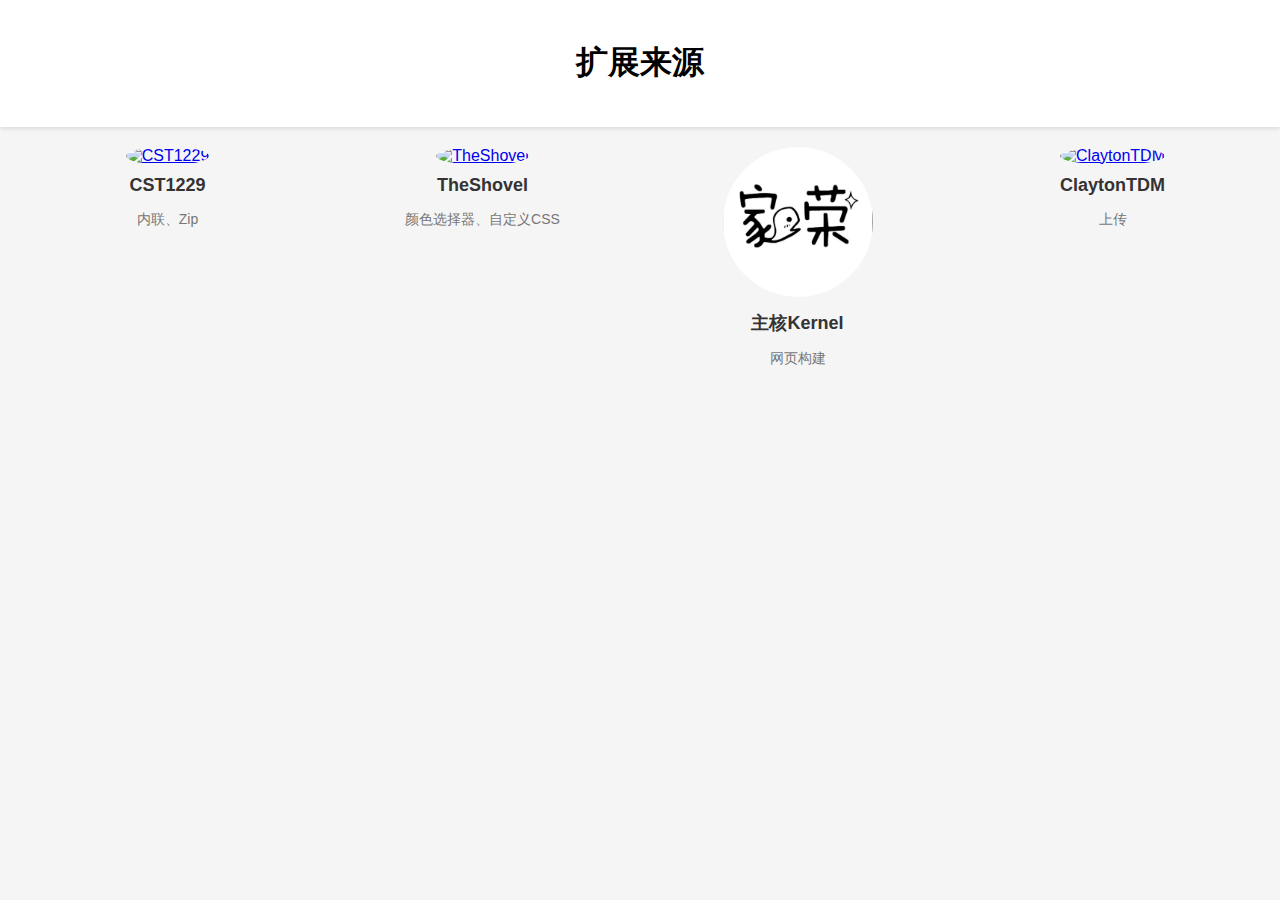
==== from.html @ 84ee8202 "🔼添加4个扩展" ====
<!DOCTYPE html>
<html>
<link rel="shortcut icon" href="favicon.ico">

<head>
  <title>扩展来源</title>
  <style>
    body {
      font-family: Arial, sans-serif;
      background-color: #f5f5f5;
      margin: 0;
      padding: 0;
    }

    header {
      background-color: #ffffff;
      padding: 20px;
      text-align: center;
      box-shadow: 0 2px 4px rgba(0, 0, 0, 0.1);
    }

    .creators-grid {
      display: grid;
      grid-template-columns: repeat(auto-fit, minmax(200px, 1fr));
      gap: 20px;
      margin: 20px;
    }

    .creator-card {
      text-align: center;
    }

    .creator-avatar {
      width: 150px;
      height: 150px;
      border-radius: 50%;
      cursor: pointer;
      transition: transform 0.3s;
    }

    .creator-avatar:hover {
      transform: scale(1.1);
    }

    .creator-name {
      font-size: 18px;
      margin-top: 10px;
      color: #333333;
    }

    .creator-description {
      font-size: 14px;
      color: #777777;
      margin-top: 5px;
    }
  </style>
</head>

<body>
  <header>
    <h1>扩展来源</h1>
  </header>

  <div class="creators-grid">
    <div class="creator-card">
      <a href="https://github.com/CST1229">
        <img class="creator-avatar" src="https://avatars.githubusercontent.com/u/68464103?v=4" alt="CST1229">
      </a>
      <h2 class="creator-name">CST1229</h2>
      <p class="creator-description">内联、Zip</p>
    </div>
    <div class="creator-card">
      <a href="https://github.com/TheShovel">
        <img class="creator-avatar" src="https://avatars.githubusercontent.com/u/68913917?v=4" alt="TheShovel">
      </a>
      <h2 class="creator-name">TheShovel</h2>
      <p class="creator-description">颜色选择器、自定义CSS</p>
    </div>

    <div class="creator-card">
      <a href="917811726">
        <img class="creator-avatar" src="./extensions/kernel/zh.png" alt="主核Kernel">
      </a>
      <h2 class="creator-name">主核Kernel</h2>
      <p class="creator-description">网页构建</p>
    </div>

    <div class="creator-card">
      <a href="https://github.com/ClaytonTDM">
        <img class="creator-avatar" src="https://avatars.githubusercontent.com/u/71360210?v=4" alt="ClaytonTDM">
      </a>
      <h2 class="creator-name">ClaytonTDM</h2>
      <p class="creator-description">上传</p>
    </div>


    <!-- 添加更多创作者卡片 -->

  </div>

  <!-- 其他网页内容 -->

</body>

</html>
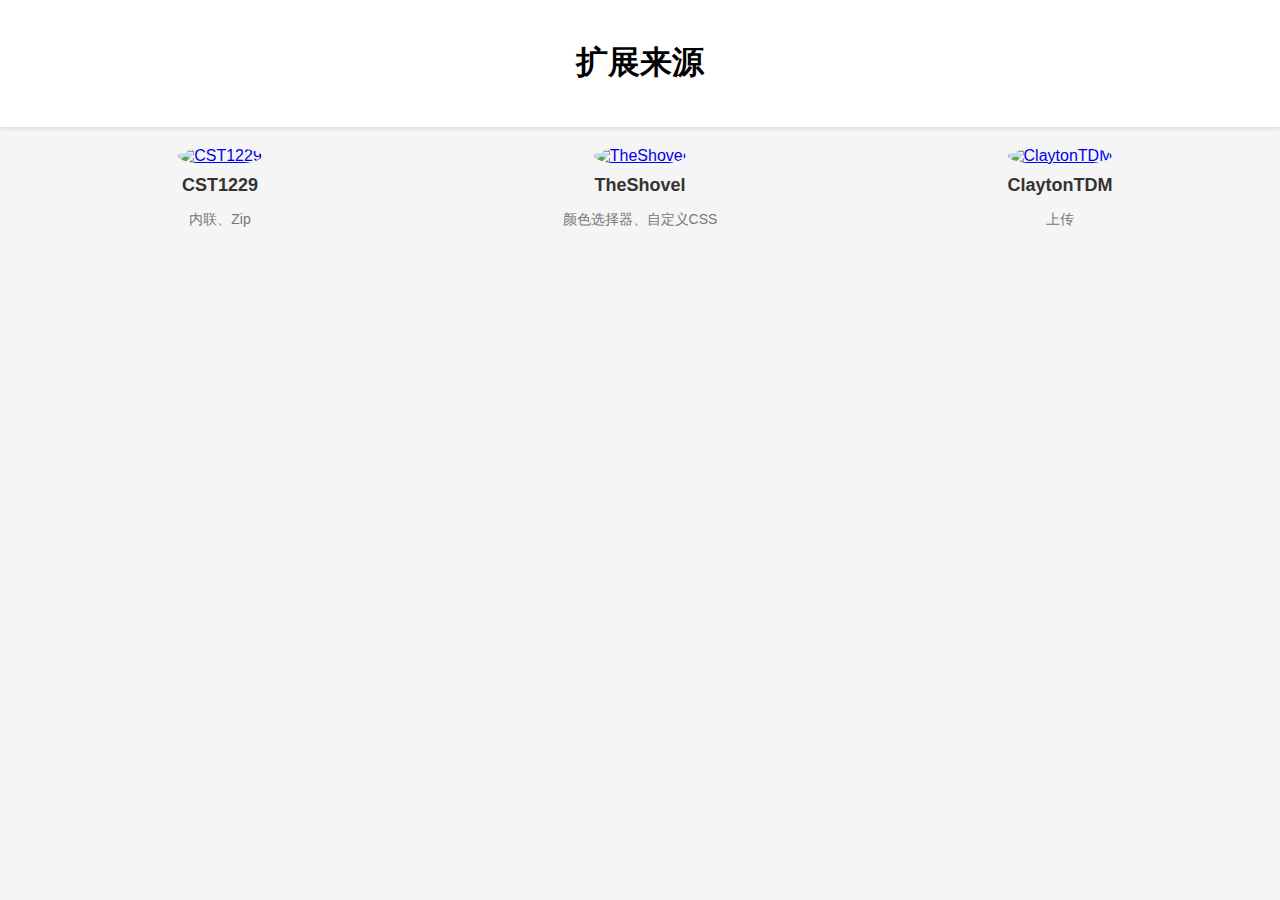
==== commit 6ebd3b1b: "🔼移除被买走的扩展&更新标签" ====
--- a/from.html
+++ b/from.html
@@ -78,14 +78,6 @@
     </div>
 
     <div class="creator-card">
-      <a href="917811726">
-        <img class="creator-avatar" src="./extensions/kernel/zh.png" alt="主核Kernel">
-      </a>
-      <h2 class="creator-name">主核Kernel</h2>
-      <p class="creator-description">网页构建</p>
-    </div>
-
-    <div class="creator-card">
       <a href="https://github.com/ClaytonTDM">
         <img class="creator-avatar" src="https://avatars.githubusercontent.com/u/71360210?v=4" alt="ClaytonTDM">
       </a>
